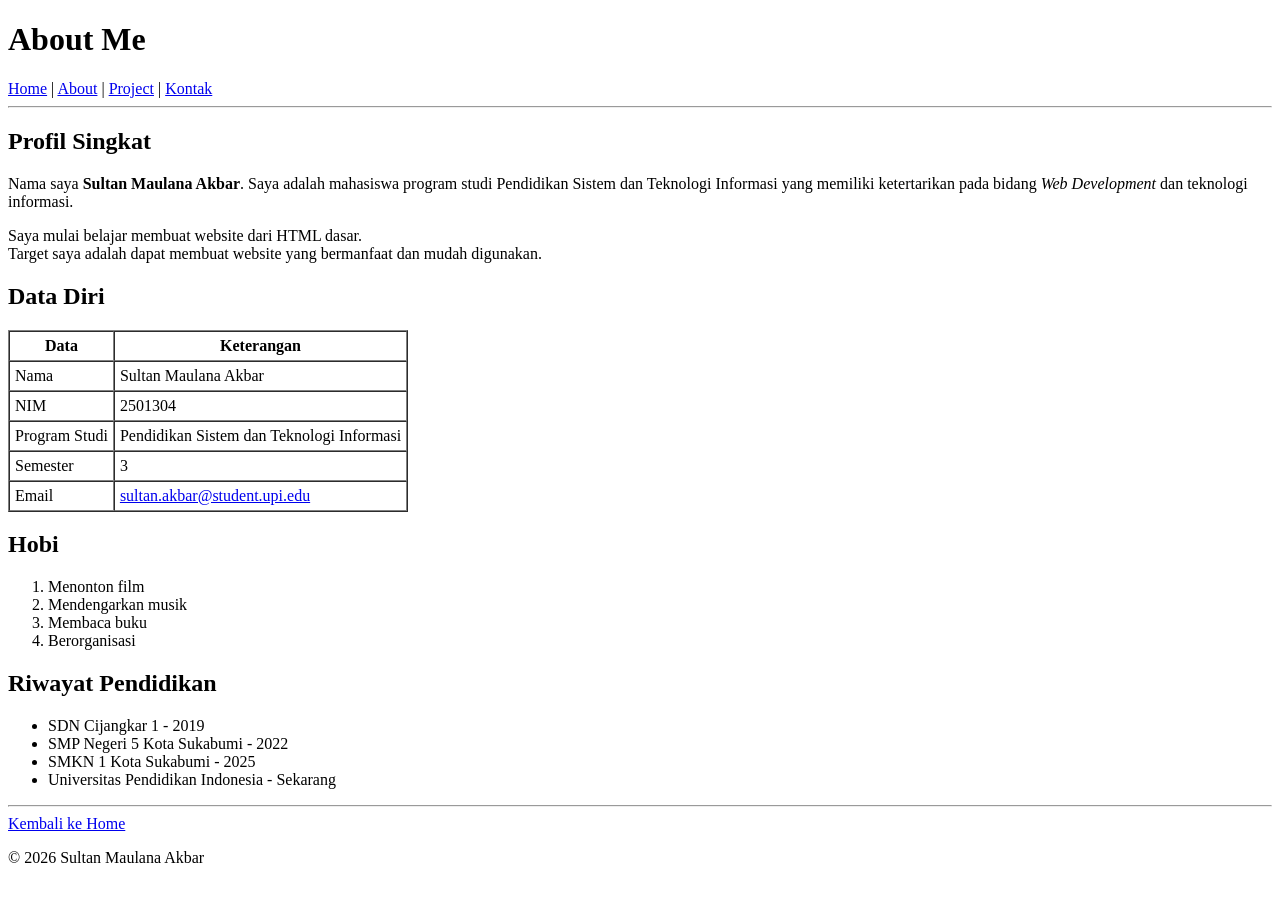
==== About.html @ dfaf3320 "first commit" ====
<!doctype html>
<html lang="en">
  <head>
    <h1>About Me</h1> 
<a href="Home.html">Home</a> <a>|</a> <a href="About.html">About</a> <a>|</a> <a href="project.html">Project</a> <a>|</a> <a href="Kontak.html">Kontak</a> 
    <hr />
  </head>

  <body>
    <h2>Profil Singkat</h2>
    <p>
      Nama saya <strong>Sultan Maulana Akbar</strong>. Saya adalah mahasiswa
      program studi Pendidikan Sistem dan Teknologi Informasi yang memiliki
      ketertarikan pada bidang <em>Web Development</em> dan teknologi informasi.
    </p>
    <p>
      Saya mulai belajar membuat website dari HTML dasar. <br />Target saya
      adalah dapat membuat website yang bermanfaat dan mudah digunakan.
    </p>

    <h2>Data Diri</h2>
    <table border="1" cellspacing="0" cellpadding="5">
        <thead>
            <tr>
                <th>Data</th>
                <th>Keterangan</th>
            </tr>
        </thead>
        <tbody>
            <tr>
                <td>Nama</td>
                <td>Sultan Maulana Akbar</td>
            </tr>
            <tr>
                <td>NIM</td>
                <td>2501304</td>
            </tr>
            <tr>
                <td>Program Studi</td>
                <td>Pendidikan Sistem dan Teknologi Informasi</td>
            </tr>
            <tr>
                <td>Semester</td>
                <td>3</td>
            </tr>
            <tr>
                <td>Email</td>
                <td><a href="mailto:sultan.akbar@student.upi.edu">sultan.akbar@student.upi.edu</a></td>
            </tr>
        </tbody>
    </table>

    <h2>Hobi</h2>
    <ol>
        <li>Menonton film</li>
        <li>Mendengarkan musik</li>
        <li>Membaca buku</li>
        <li>Berorganisasi</li>
    </ol>
    <h2>Riwayat Pendidikan</h2>
    <ul>
        <li>SDN Cijangkar 1 - 2019</li>
        <li>SMP Negeri 5 Kota Sukabumi - 2022</li>
        <li>SMKN 1 Kota Sukabumi - 2025</li>
        <li>Universitas Pendidikan Indonesia - Sekarang</li>
    </ul>
    <hr>
<a href="Home.html">Kembali ke Home</a>
<p>&copy; 2026 Sultan Maulana Akbar</p>
  </body>
</html>
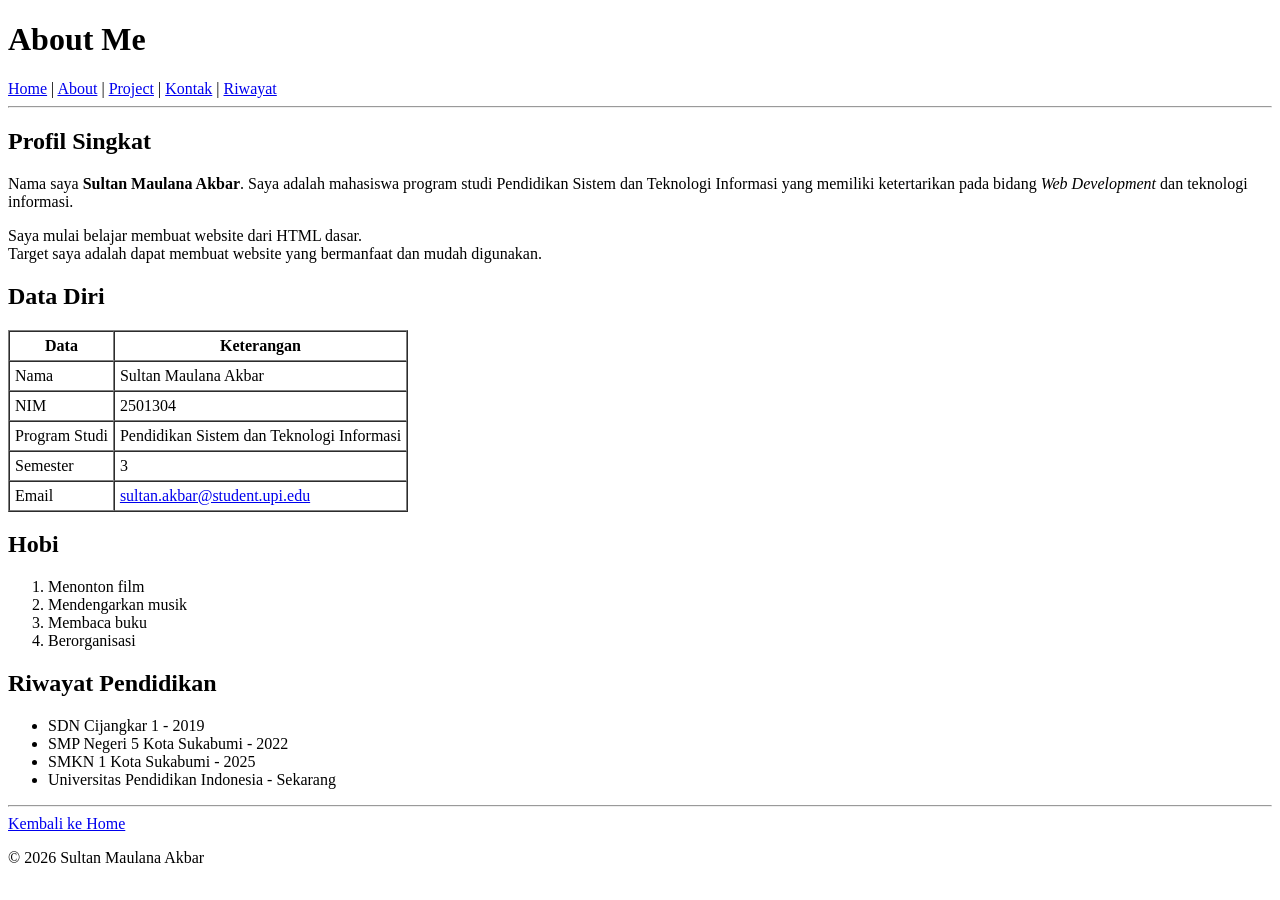
==== commit b7a202e6: "Update menu navigasi riwayat di semua halaman" ====
--- a/About.html
+++ b/About.html
@@ -2,8 +2,11 @@
 <html lang="en">
   <head>
     <h1>About Me</h1> 
-<a href="Home.html">Home</a> <a>|</a> <a href="About.html">About</a> <a>|</a> <a href="project.html">Project</a> <a>|</a> <a href="Kontak.html">Kontak</a> 
-    <hr />
+<a href="index.html">Home</a> | 
+    <a href="About.html">About</a> | 
+    <a href="project.html">Project</a> | 
+    <a href="Kontak.html">Kontak</a> | 
+    <a href="riwayat.html">Riwayat</a>    <hr />
   </head>
 
   <body>
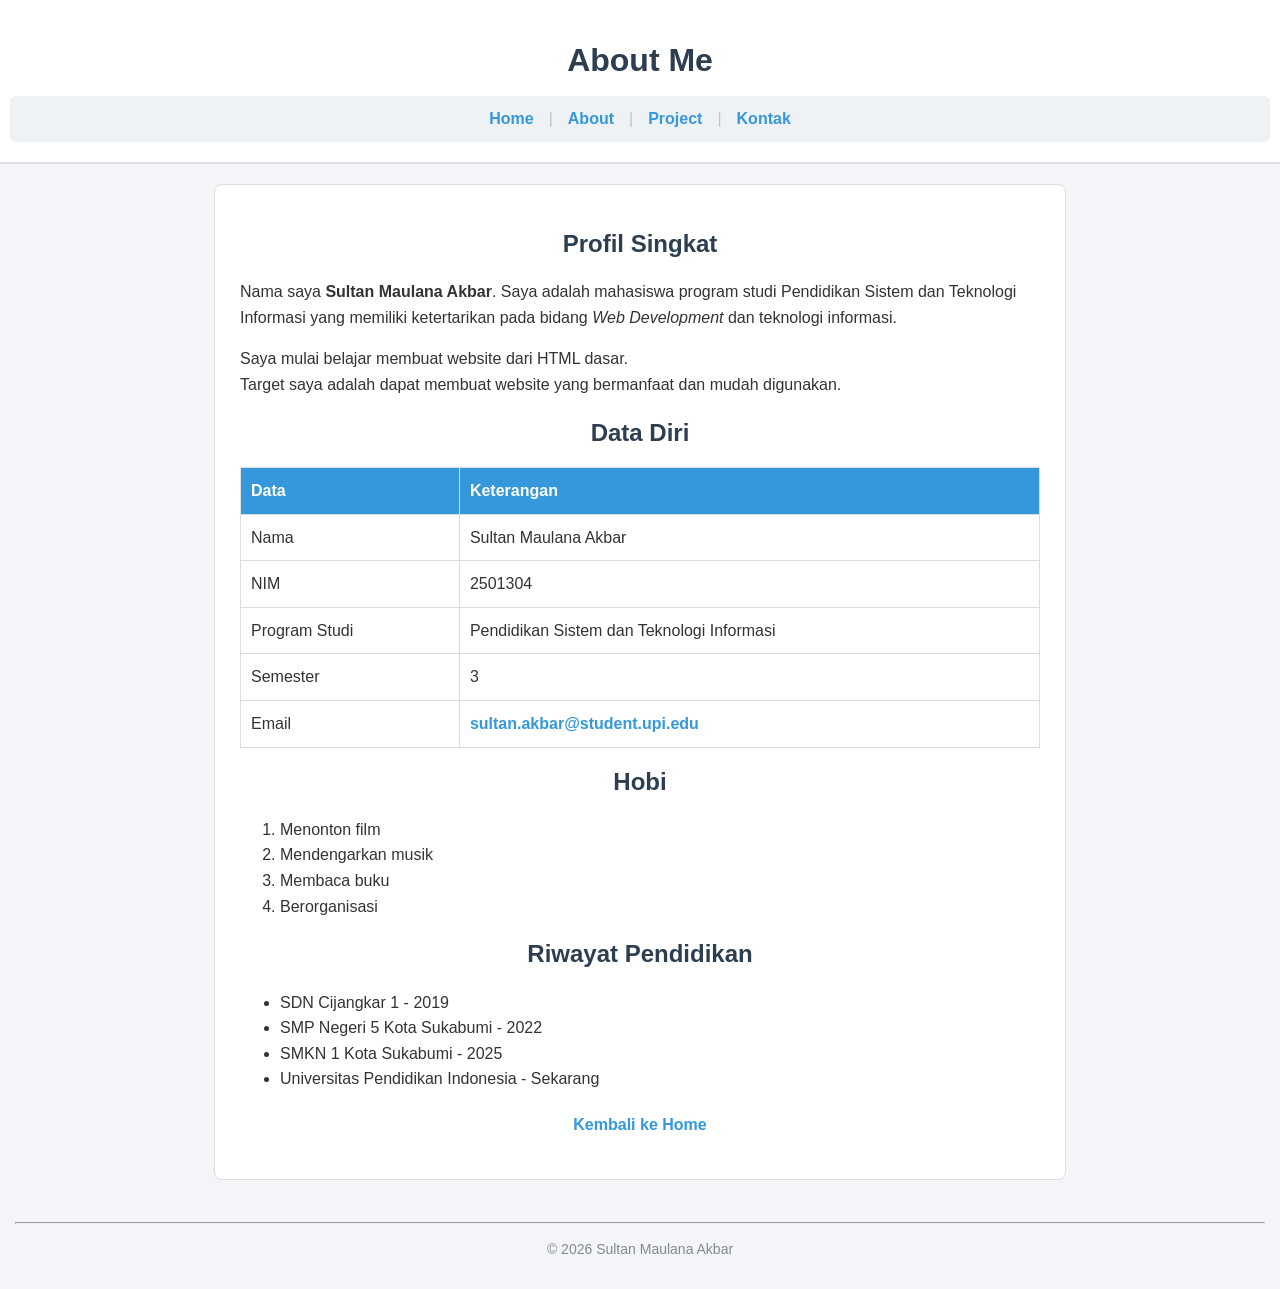
==== commit ed1000ba: "Refactor About.html structure and content" ====
--- a/About.html
+++ b/About.html
@@ -1,74 +1,94 @@
 <!doctype html>
 <html lang="en">
   <head>
-    <h1>About Me</h1> 
-<a href="index.html">Home</a> | 
-    <a href="About.html">About</a> | 
-    <a href="project.html">Project</a> | 
-    <a href="Kontak.html">Kontak</a> | 
-    <a href="riwayat.html">Riwayat</a>    <hr />
+    <meta charset="UTF-8">
+    <meta name="viewport" content="width=device-width, initial-scale=1.0">
+    <title>About Me</title>
+    <link rel="stylesheet" href="style.css">
   </head>
 
   <body>
-    <h2>Profil Singkat</h2>
-    <p>
-      Nama saya <strong>Sultan Maulana Akbar</strong>. Saya adalah mahasiswa
-      program studi Pendidikan Sistem dan Teknologi Informasi yang memiliki
-      ketertarikan pada bidang <em>Web Development</em> dan teknologi informasi.
-    </p>
-    <p>
-      Saya mulai belajar membuat website dari HTML dasar. <br />Target saya
-      adalah dapat membuat website yang bermanfaat dan mudah digunakan.
-    </p>
+    <header id="main-header">
+      <h1>About Me</h1> 
+      <nav class="navbar">
+        <a href="Home.html">Home</a>
+        <span class="nav-separator">|</span>
+        <a href="About.html">About</a>
+        <span class="nav-separator">|</span>
+        <a href="project.html">Project</a>
+        <span class="nav-separator">|</span>
+        <a href="Kontak.html">Kontak</a>
+      </nav>
+    </header>
 
-    <h2>Data Diri</h2>
-    <table border="1" cellspacing="0" cellpadding="5">
-        <thead>
-            <tr>
-                <th>Data</th>
-                <th>Keterangan</th>
-            </tr>
-        </thead>
-        <tbody>
-            <tr>
-                <td>Nama</td>
-                <td>Sultan Maulana Akbar</td>
-            </tr>
-            <tr>
-                <td>NIM</td>
-                <td>2501304</td>
-            </tr>
-            <tr>
-                <td>Program Studi</td>
-                <td>Pendidikan Sistem dan Teknologi Informasi</td>
-            </tr>
-            <tr>
-                <td>Semester</td>
-                <td>3</td>
-            </tr>
-            <tr>
-                <td>Email</td>
-                <td><a href="mailto:sultan.akbar@student.upi.edu">sultan.akbar@student.upi.edu</a></td>
-            </tr>
-        </tbody>
-    </table>
+    <main class="container">
+      <h2>Profil Singkat</h2>
+      <p>
+        Nama saya <strong>Sultan Maulana Akbar</strong>. Saya adalah mahasiswa
+        program studi Pendidikan Sistem dan Teknologi Informasi yang memiliki
+        ketertarikan pada bidang <em>Web Development</em> dan teknologi informasi.
+      </p>
+      <p>
+        Saya mulai belajar membuat website dari HTML dasar. <br />Target saya
+        adalah dapat membuat website yang bermanfaat dan mudah digunakan.
+      </p>
 
-    <h2>Hobi</h2>
-    <ol>
-        <li>Menonton film</li>
-        <li>Mendengarkan musik</li>
-        <li>Membaca buku</li>
-        <li>Berorganisasi</li>
-    </ol>
-    <h2>Riwayat Pendidikan</h2>
-    <ul>
-        <li>SDN Cijangkar 1 - 2019</li>
-        <li>SMP Negeri 5 Kota Sukabumi - 2022</li>
-        <li>SMKN 1 Kota Sukabumi - 2025</li>
-        <li>Universitas Pendidikan Indonesia - Sekarang</li>
-    </ul>
-    <hr>
-<a href="Home.html">Kembali ke Home</a>
-<p>&copy; 2026 Sultan Maulana Akbar</p>
+      <h2>Data Diri</h2>
+      <table>
+          <thead>
+              <tr>
+                  <th>Data</th>
+                  <th>Keterangan</th>
+              </tr>
+          </thead>
+          <tbody>
+              <tr>
+                  <td>Nama</td>
+                  <td>Sultan Maulana Akbar</td>
+              </tr>
+              <tr>
+                  <td>NIM</td>
+                  <td>2501304</td>
+              </tr>
+              <tr>
+                  <td>Program Studi</td>
+                  <td>Pendidikan Sistem dan Teknologi Informasi</td>
+              </tr>
+              <tr>
+                  <td>Semester</td>
+                  <td>3</td>
+              </tr>
+              <tr>
+                  <td>Email</td>
+                  <td><a href="mailto:sultan.akbar@student.upi.edu">sultan.akbar@student.upi.edu</a></td>
+              </tr>
+          </tbody>
+      </table>
+
+      <h2>Hobi</h2>
+      <ol>
+          <li>Menonton film</li>
+          <li>Mendengarkan musik</li>
+          <li>Membaca buku</li>
+          <li>Berorganisasi</li>
+      </ol>
+
+      <h2>Riwayat Pendidikan</h2>
+      <ul>
+          <li>SDN Cijangkar 1 - 2019</li>
+          <li>SMP Negeri 5 Kota Sukabumi - 2022</li>
+          <li>SMKN 1 Kota Sukabumi - 2025</li>
+          <li>Universitas Pendidikan Indonesia - Sekarang</li>
+      </ul>
+
+      <p style="text-align: center; margin-top: 20px;">
+        <a href="Home.html">Kembali ke Home</a>
+      </p>
+    </main>
+
+    <footer class="footer">
+      <hr>
+      <p>&copy; 2026 Sultan Maulana Akbar</p>
+    </footer>
   </body>
 </html>
--- a/style.css
+++ b/style.css
@@ -0,0 +1,177 @@
+body {
+  font-family: Arial, Helvetica, sans-serif;
+  background-color: #f4f4f9;
+  color: #333333;
+  line-height: 1.6;
+  margin: 0;
+  padding: 0;
+}
+
+h1, h2, h3 {
+  color: #2c3e50;
+  text-align: center;
+  margin-top: 15px;
+  margin-bottom: 10px;
+}
+
+a {
+  color: #3498db;
+  text-decoration: none;
+  font-weight: bold;
+  transition: color 0.3s ease, background-color 0.3s ease;
+}
+
+a:hover {
+  color: #1d6fa5;
+  text-decoration: underline;
+}
+
+#main-header {
+  background-color: #ffffff;
+  padding: 20px 10px;
+  border-bottom: 2px solid #e0e0e0;
+  text-align: center;
+}
+
+#profile-img {
+  width: 180px;
+  height: 180px;
+  padding: 8px;
+  border: 3px solid #3498db;
+  margin: 15px auto;
+  border-radius: 50%;
+  object-fit: cover;
+  display: block;
+  animation: fadeIn 1.2s ease-out;
+}
+
+.container {
+  max-width: 800px;
+  margin: 20px auto;
+  padding: 25px;
+  background-color: #ffffff;
+  border-radius: 8px;
+  border: 1px solid #e0e0e0;
+}
+
+.navbar {
+  display: flex;
+  justify-content: center;
+  align-items: center;
+  gap: 15px;
+  padding: 10px 0;
+  background-color: #eef2f5;
+  border-radius: 6px;
+  margin-top: 10px;
+}
+
+.nav-separator {
+  color: #bdc3c7;
+}
+
+.skill-list {
+  display: flex;
+  justify-content: center;
+  flex-wrap: wrap;
+  gap: 12px;
+  list-style: none;
+  padding: 0;
+}
+
+.skill-item {
+  background-color: #3498db;
+  color: #ffffff;
+  padding: 10px 18px;
+  border-radius: 20px;
+  border: 1px solid #2980b9;
+  font-weight: bold;
+  font-size: 14px;
+  transition: transform 0.3s ease, background-color 0.3s ease;
+}
+
+.skill-item:hover {
+  background-color: #1d6fa5;
+  transform: translateY(-3px);
+}
+
+table {
+  width: 100%;
+  border-collapse: collapse;
+  margin: 15px 0;
+}
+
+th, td {
+  border: 1px solid #dddddd;
+  padding: 10px;
+  text-align: left;
+}
+
+th {
+  background-color: #3498db;
+  color: white;
+}
+
+.project-card {
+  border: 1px solid #e0e0e0;
+  padding: 15px;
+  margin-bottom: 20px;
+  border-radius: 6px;
+  background-color: #fafafa;
+  transition: transform 0.3s ease;
+}
+
+.project-card:hover {
+  transform: translateY(-4px);
+}
+
+.project-img {
+  width: 300px;
+  height: 200px;
+  object-fit: cover;
+  display: block;
+  margin: 0 auto 10px auto;
+  border-radius: 4px;
+}
+
+.btn {
+  background-color: #3498db;
+  color: white;
+  padding: 8px 16px;
+  border: none;
+  border-radius: 4px;
+  cursor: pointer;
+  font-size: 14px;
+  transition: background-color 0.3s ease, transform 0.2s ease;
+}
+
+.btn:hover {
+  background-color: #1d6fa5;
+  transform: translateY(-2px);
+}
+
+.btn-reset {
+  background-color: #e74c3c;
+}
+
+.btn-reset:hover {
+  background-color: #c0392b;
+}
+
+.footer {
+  text-align: center;
+  padding: 15px;
+  font-size: 14px;
+  color: #7f8c8d;
+  margin-top: 20px;
+}
+
+@keyframes fadeIn {
+  from {
+    opacity: 0;
+    transform: translateY(20px);
+  }
+  to {
+    opacity: 1;
+    transform: translateY(0);
+  }
+}
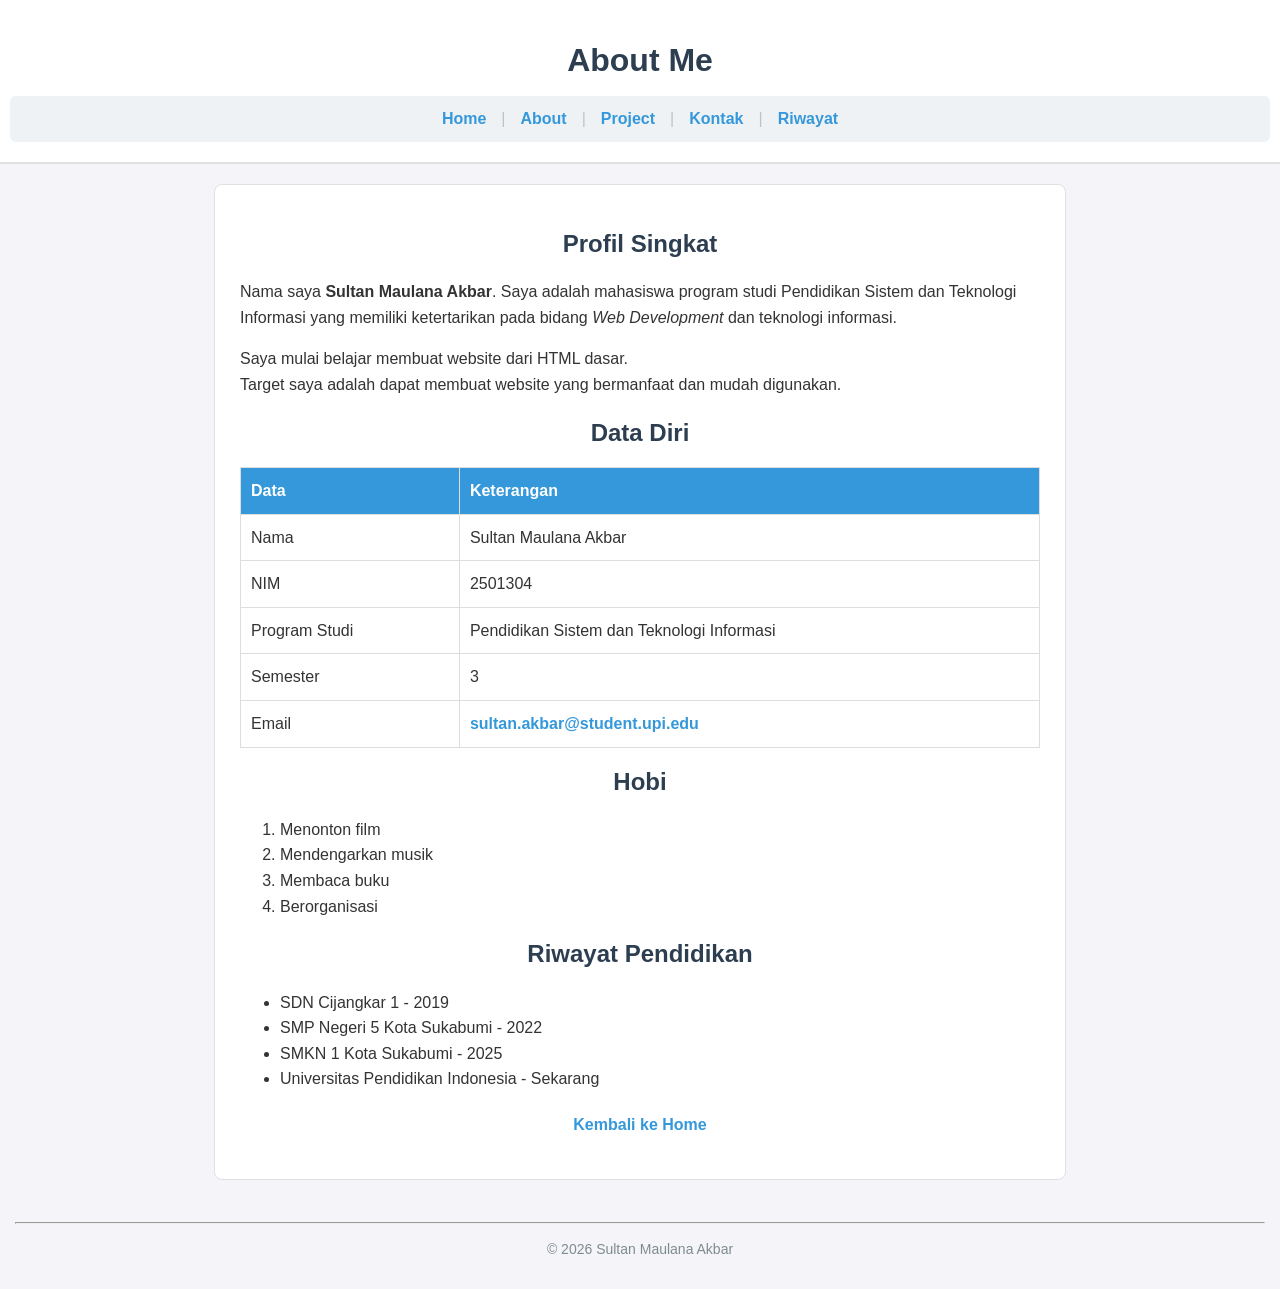
==== commit 38822e4a: "Add 'Riwayat' link to navigation in About.html" ====
--- a/About.html
+++ b/About.html
@@ -11,14 +11,16 @@
     <header id="main-header">
       <h1>About Me</h1> 
       <nav class="navbar">
-        <a href="Home.html">Home</a>
-        <span class="nav-separator">|</span>
-        <a href="About.html">About</a>
-        <span class="nav-separator">|</span>
-        <a href="project.html">Project</a>
-        <span class="nav-separator">|</span>
-        <a href="Kontak.html">Kontak</a>
-      </nav>
+      <a href="index.html">Home</a>
+      <span class="nav-separator">|</span>
+      <a href="About.html">About</a>
+      <span class="nav-separator">|</span>
+      <a href="project.html">Project</a>
+      <span class="nav-separator">|</span>
+      <a href="Kontak.html">Kontak</a>
+      <span class="nav-separator">|</span>
+      <a href="Riwayat.html">Riwayat</a>
+    </nav>
     </header>
 
     <main class="container">
